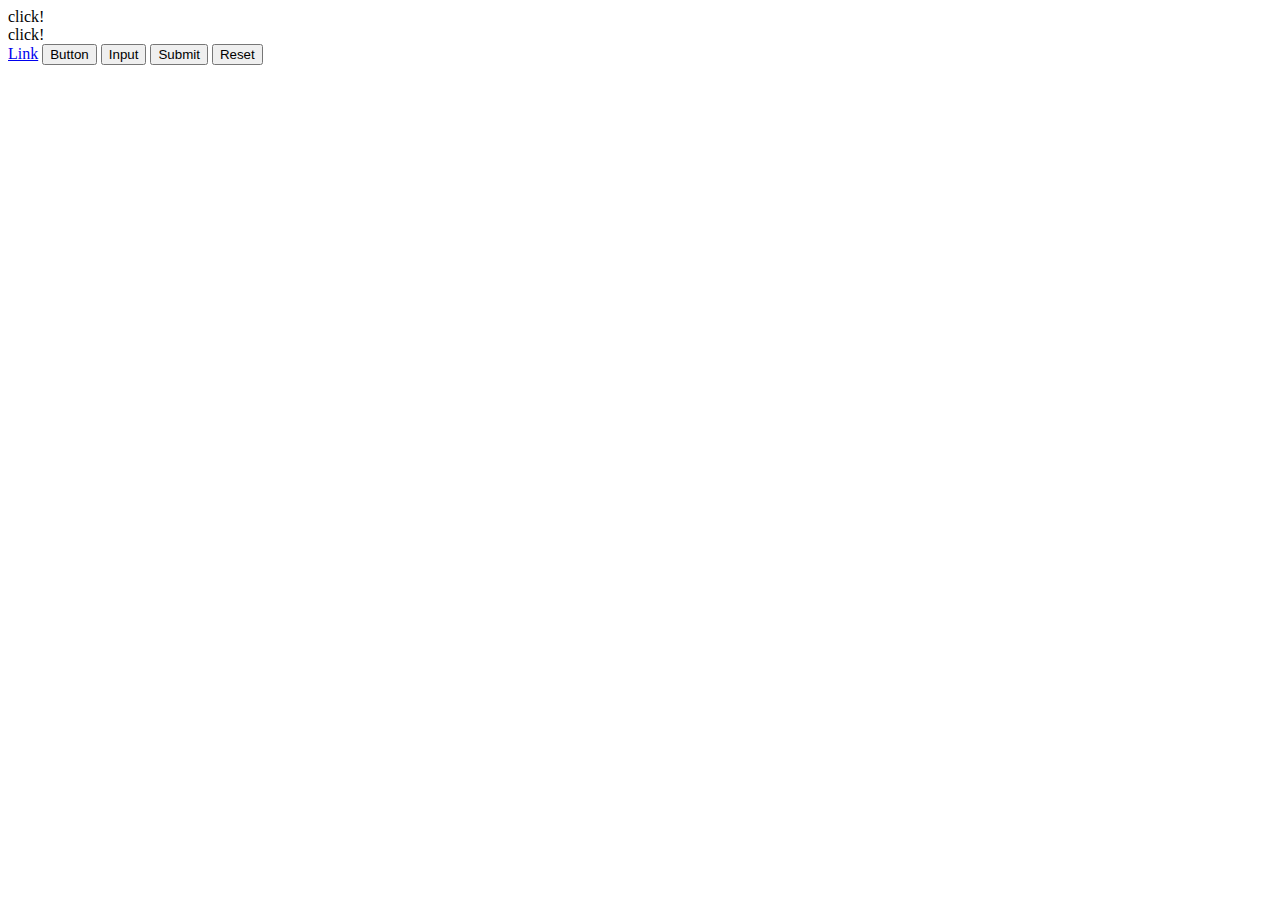
==== bootstrap/index.html @ 724cff69 "bootstrap v1" ====
<!DOCTYPE html>
<html lang="en">
<head>
    <meta charset="UTF-8">
    <meta http-equiv="X-UA-Compatible" content="IE=edge">
    <meta name="viewport" content="width=device-width, initial-scale=1.0">
    <title>Document</title>
    <link rel="stylesheet" href="https://cdnjs.cloudflare.com/ajax/libs/bootstrap/5.2.3/css/bootstrap.min.css" integrity="sha512-SbiR/eusphKoMVVXysTKG/7VseWii+Y3FdHrt0EpKgpToZeemhqHeZeLWLhJutz/2ut2Vw1uQEj2MbRF+TVBUA==" crossorigin="anonymous" referrerpolicy="no-referrer" />
</head>
<body class="bg-primary">

    <div class="rounded-pill bg-warning">click!</div>
    

    <div class="btn btn-success">click!</div>

    <a class="btn btn-primary" href="#" role="button">Link</a>
    <button class="btn btn-primary" type="submit">Button</button>
    <input class="btn btn-primary" type="button" value="Input">
    <input class="btn btn-primary" type="submit" value="Submit">
    <input class="btn btn-primary" type="reset" value="Reset">

</body>
</html>
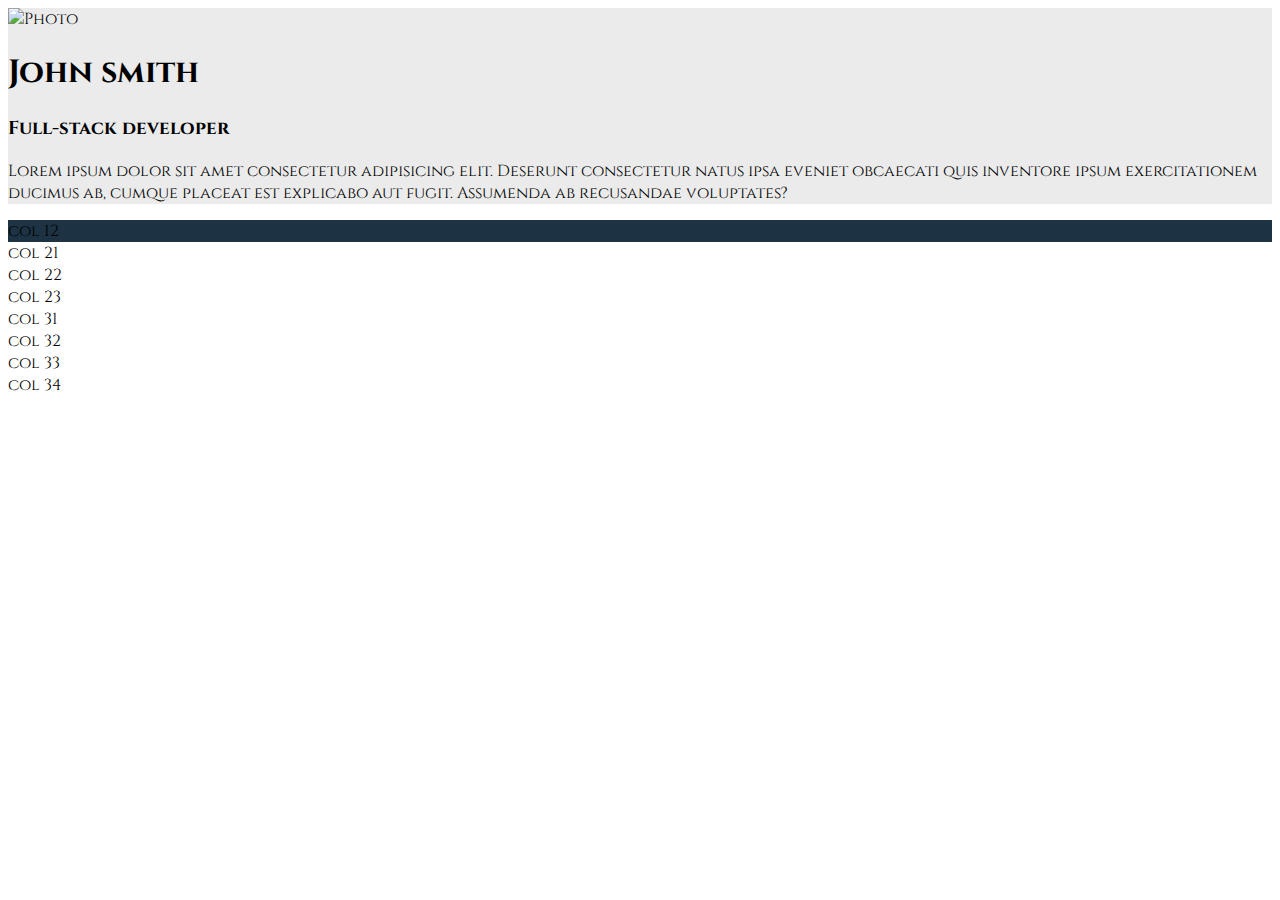
==== commit a9ffa026: "bootstrap 2" ====
--- a/bootstrap/index.html
+++ b/bootstrap/index.html
@@ -6,19 +6,42 @@
     <meta name="viewport" content="width=device-width, initial-scale=1.0">
     <title>Document</title>
     <link rel="stylesheet" href="https://cdnjs.cloudflare.com/ajax/libs/bootstrap/5.2.3/css/bootstrap.min.css" integrity="sha512-SbiR/eusphKoMVVXysTKG/7VseWii+Y3FdHrt0EpKgpToZeemhqHeZeLWLhJutz/2ut2Vw1uQEj2MbRF+TVBUA==" crossorigin="anonymous" referrerpolicy="no-referrer" />
+    <link rel="stylesheet" href="./css/style.css">
+    <link rel="stylesheet" href="https://cdnjs.cloudflare.com/ajax/libs/font-awesome/6.2.1/css/all.min.css" integrity="sha512-MV7K8+y+gLIBoVD59lQIYicR65iaqukzvf/nwasF0nqhPay5w/9lJmVM2hMDcnK1OnMGCdVK+iQrJ7lzPJQd1w==" crossorigin="anonymous" referrerpolicy="no-referrer" />
 </head>
-<body class="bg-primary">
+<body>
 
-    <div class="rounded-pill bg-warning">click!</div>
+    <div class="container">
+        <div class="row row-cols-1 row-cols-md-2 row-cols-lg-2 g-2 g-md-2">
+            <div class="col col-md-8 col-lg-8">
+
+                <div class="row row-cols-1 row-cols-md-2 bg-gray rounded-start">
+                    <div class="col col-md-4">
+                        <img src="https://picsum.photos/id/12/200/200" alt="Photo" class="img-thumbnail mx-auto d-block myPhoto">
+                    </div>
+                    <div class="col col-md-8">
+                        <h1>John smith</h1>
+                        <h3>Full-stack developer</h3>
+                        <p>Lorem ipsum dolor sit amet consectetur adipisicing elit. Deserunt consectetur natus ipsa eveniet obcaecati quis inventore ipsum exercitationem ducimus ab, cumque placeat est explicabo aut fugit. Assumenda ab recusandae voluptates?</p>
+                    </div>
+                </div>
+                
+
+            </div>
+            <div class="col col-md-4 col-lg-4 bg-dark">col 12</div>
+        </div>
+        <div class="row row-cols-1 row-cols-md-2 row-cols-lg-3">
+            <div class="col col-md-8 col-lg-4 border">col 21</div>
+            <div class="col col-md-4 col-lg-8 border">col 22</div>
+            <div class="col col-md-12 col-lg-12 border">col 23</div>
+        </div>
+        <div class="row row-cols-1 row-cols-md-2">
+            <div class="col border">col 31</div>
+            <div class="col border">col 32</div>
+            <div class="col border">col 33</div>
+            <div class="col border">col 34</div>
+        </div>
+    </div>
     
-
-    <div class="btn btn-success">click!</div>
-
-    <a class="btn btn-primary" href="#" role="button">Link</a>
-    <button class="btn btn-primary" type="submit">Button</button>
-    <input class="btn btn-primary" type="button" value="Input">
-    <input class="btn btn-primary" type="submit" value="Submit">
-    <input class="btn btn-primary" type="reset" value="Reset">
-
 </body>
 </html>--- a/bootstrap/css/style.css
+++ b/bootstrap/css/style.css
@@ -0,0 +1,20 @@
+@import url('https://fonts.googleapis.com/css2?family=Cinzel:wght@400;500;700&display=swap');
+
+:root {
+    --main-bg-dark-color: #1d3344;
+    --main-yellow-color: #e0af4b;
+    --main-text-color: #878d91;
+    --main-bg-gray-color: #ebebeb;
+}
+
+body {
+    font-family: 'Cinzel', serif;
+}
+
+.bg-gray {
+    background-color: var(--main-bg-gray-color);
+}
+
+.bg-dark{
+    background-color: var(--main-bg-dark-color);
+}
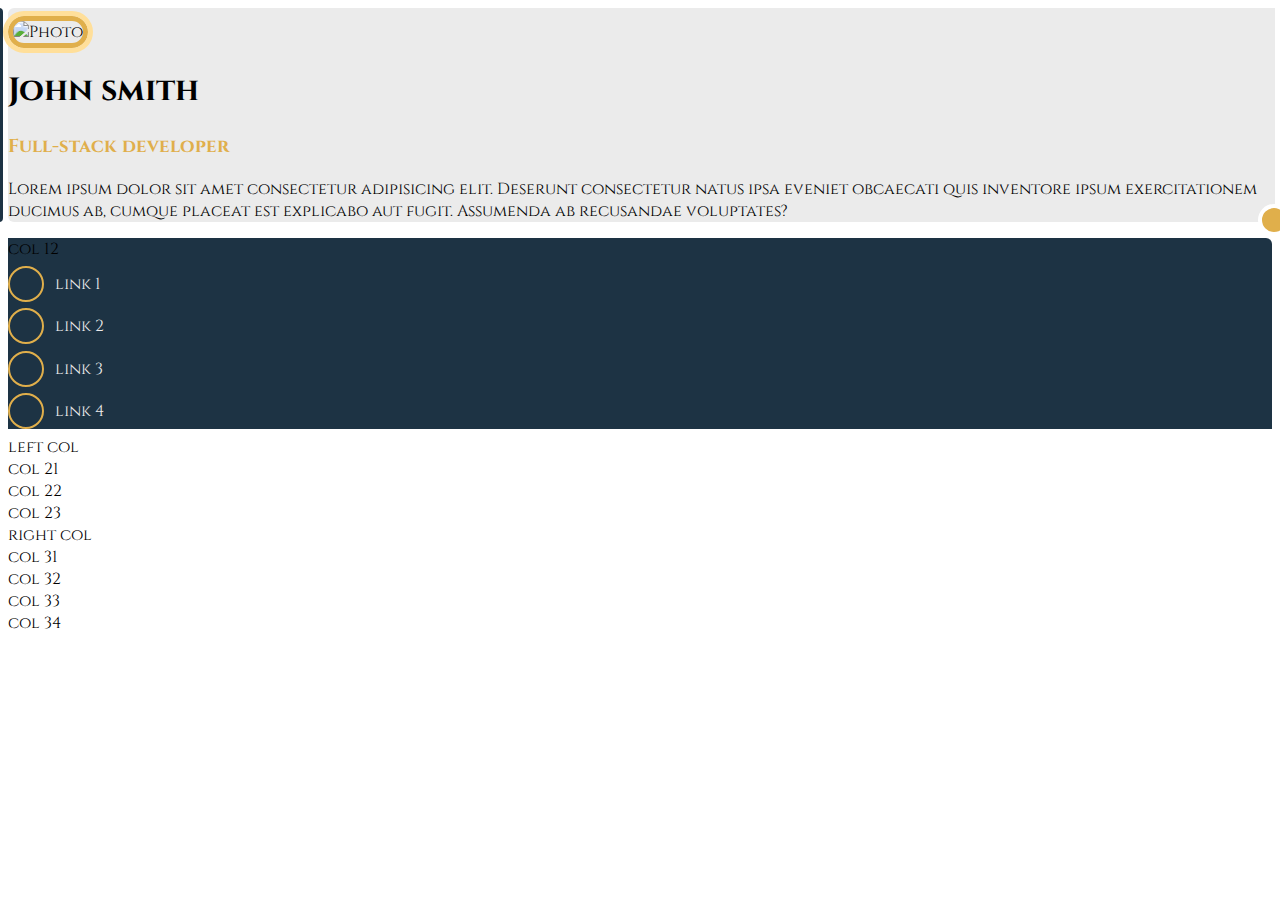
==== commit b2e0c0d2: "bootstrap v2" ====
--- a/bootstrap/index.html
+++ b/bootstrap/index.html
@@ -12,12 +12,12 @@
 <body>
 
     <div class="container">
-        <div class="row row-cols-1 row-cols-md-2 row-cols-lg-2 g-2 g-md-2">
+        <div class="row row-cols-1 row-cols-md-2 row-cols-lg-2 mb-2">
             <div class="col col-md-8 col-lg-8">
 
-                <div class="row row-cols-1 row-cols-md-2 bg-gray rounded-start">
+                <div class="row row-cols-1 row-cols-md-2 bg-gray" id="headerWithLeftLine">
                     <div class="col col-md-4">
-                        <img src="https://picsum.photos/id/12/200/200" alt="Photo" class="img-thumbnail mx-auto d-block myPhoto">
+                        <img src="https://picsum.photos/id/12/200/200" alt="Photo" class="mx-auto d-block myPhoto">
                     </div>
                     <div class="col col-md-8">
                         <h1>John smith</h1>
@@ -26,21 +26,68 @@
                     </div>
                 </div>
                 
+            </div>
+            <div class="col col-md-4 col-lg-4 bg-dark" id="headerWithRoundedCorner">col 12
+
+                <div class="headerLink">
+                    <div class="headerLinkIcon">
+                        <i class="fa-solid fa-envelope"></i>
+                    </div>
+                    <a href="http://" class="headerLinkText">link 1</a>
+                </div>
+
+                <div class="headerLink">
+                    <div class="headerLinkIcon">
+                        <i class="fa-solid fa-mobile-retro"></i>
+                    </div>
+                    <a href="http://" class="headerLinkText">link 2</a>
+                </div>
+                <div class="headerLink">
+                    <div class="headerLinkIcon">
+                        <i class="fa-solid fa-mobile-retro"></i>
+                    </div>
+                    <a href="http://" class="headerLinkText">link 3</a>
+                </div>
+                <div class="headerLink">
+                    <div class="headerLinkIcon">
+                        <i class="fa-solid fa-mobile-retro"></i>
+                    </div>
+                    <a href="http://" class="headerLinkText">link 4</a>
+                </div>
 
             </div>
-            <div class="col col-md-4 col-lg-4 bg-dark">col 12</div>
         </div>
-        <div class="row row-cols-1 row-cols-md-2 row-cols-lg-3">
-            <div class="col col-md-8 col-lg-4 border">col 21</div>
-            <div class="col col-md-4 col-lg-8 border">col 22</div>
-            <div class="col col-md-12 col-lg-12 border">col 23</div>
+
+
+        <div class="row row-cols-1 row-cols-md-1 row-cols-lg-2">
+            <div class="col col-md-12 col-lg-8">
+                left col
+                <div class="row row-cols-1 row-cols-md-2 row-cols-lg-3">
+                    <div class="col col-md-8 col-lg-4 border">col 21</div>
+                    <div class="col col-md-4 col-lg-8 border">col 22</div>
+                    <div class="col col-md-12 col-lg-12 border">col 23</div>
+                </div>
+
+            </div>
+            <div class="col col-md-12 col-lg-4">
+                right col
+                    <div class="row row-cols-1 row-cols-md-2">
+                        <div class="col border">col 31</div>
+                        <div class="col border">col 32</div>
+                        <div class="col border">col 33</div>
+                        <div class="col border">col 34</div>
+                    </div>
+            </div>
         </div>
-        <div class="row row-cols-1 row-cols-md-2">
-            <div class="col border">col 31</div>
-            <div class="col border">col 32</div>
-            <div class="col border">col 33</div>
-            <div class="col border">col 34</div>
-        </div>
+
+
+
+        
+
+
+
+
+        
     </div>
     
 </body>
--- a/bootstrap/css/style.css
+++ b/bootstrap/css/style.css
@@ -11,6 +11,10 @@
     font-family: 'Cinzel', serif;
 }
 
+h3 {
+    color: var(--main-yellow-color);
+}
+
 .bg-gray {
     background-color: var(--main-bg-gray-color);
 }
@@ -18,3 +22,96 @@
 .bg-dark{
     background-color: var(--main-bg-dark-color);
 }
+
+
+
+
+
+/* HEADER IMAGE */
+.myPhoto {
+    border-radius: 1rem;
+    max-width: 100%;
+    height: auto;
+    border: 5px solid var(--main-yellow-color); 
+    outline: 5px solid rgb(255, 223, 154);
+    margin-top: 0.5rem;
+}
+
+/* HEADER LINKS */
+
+.headerLink {
+    display: flex;
+    align-items: center;
+    margin-top: 0.4rem;
+    margin-bottom: 0.4rem;
+}
+.headerLinkIcon{
+    color: var(--main-yellow-color);
+    width: 2rem;
+    height: 2rem;
+    border-radius: 100%;
+    border: 0.16rem solid var(--main-yellow-color);
+    display: flex;
+    justify-content: center;
+    align-items: center;
+    margin-right: 0.7rem;
+}
+.headerLinkText {
+    color: var(--main-bg-gray-color);
+    text-decoration: none;
+}
+
+.headerLinkText:hover {
+    color: var(--main-yellow-color);
+    text-decoration: underline;
+}
+
+/* MEDIA SCREEN OPTIONS CHANAGE */
+@media (max-width: 576px) {
+    #headerWithLeftLine {
+        /*margin-right: 0 !important;*/
+        border-radius: 0;
+    }
+}
+
+@media (min-width: 576px) {
+
+    /* HEADER LEFT SIDE */
+    #headerWithLeftLine {
+        position: relative;
+        margin-right: -0.2rem;
+        border-top-left-radius: 0.375rem;
+        border-bottom-left-radius: 0.375rem;
+    }
+
+    #headerWithLeftLine::after {
+        content: '';
+        background-color: var(--main-yellow-color);
+        display: block;
+        width: 1.5rem;
+        height: 1.5rem;
+        border-radius: 100%;
+        border: 0.3rem solid white;
+        position: absolute;
+        right: -0.9rem;
+        bottom: -0.9rem;
+    }
+
+    #headerWithLeftLine::before {
+        content: '';
+        background-color: var(--main-bg-dark-color);
+        display: block;
+        width: 0.5rem;
+        border-radius: 0.25rem;
+        position: absolute;
+        top: 0;
+        bottom: 0;
+        left: -0.8rem;
+    }
+
+    /* HEADER RIGHT SIDE */
+    #headerWithRoundedCorner {
+        border-top-right-radius: 0.375rem;
+    }
+
+}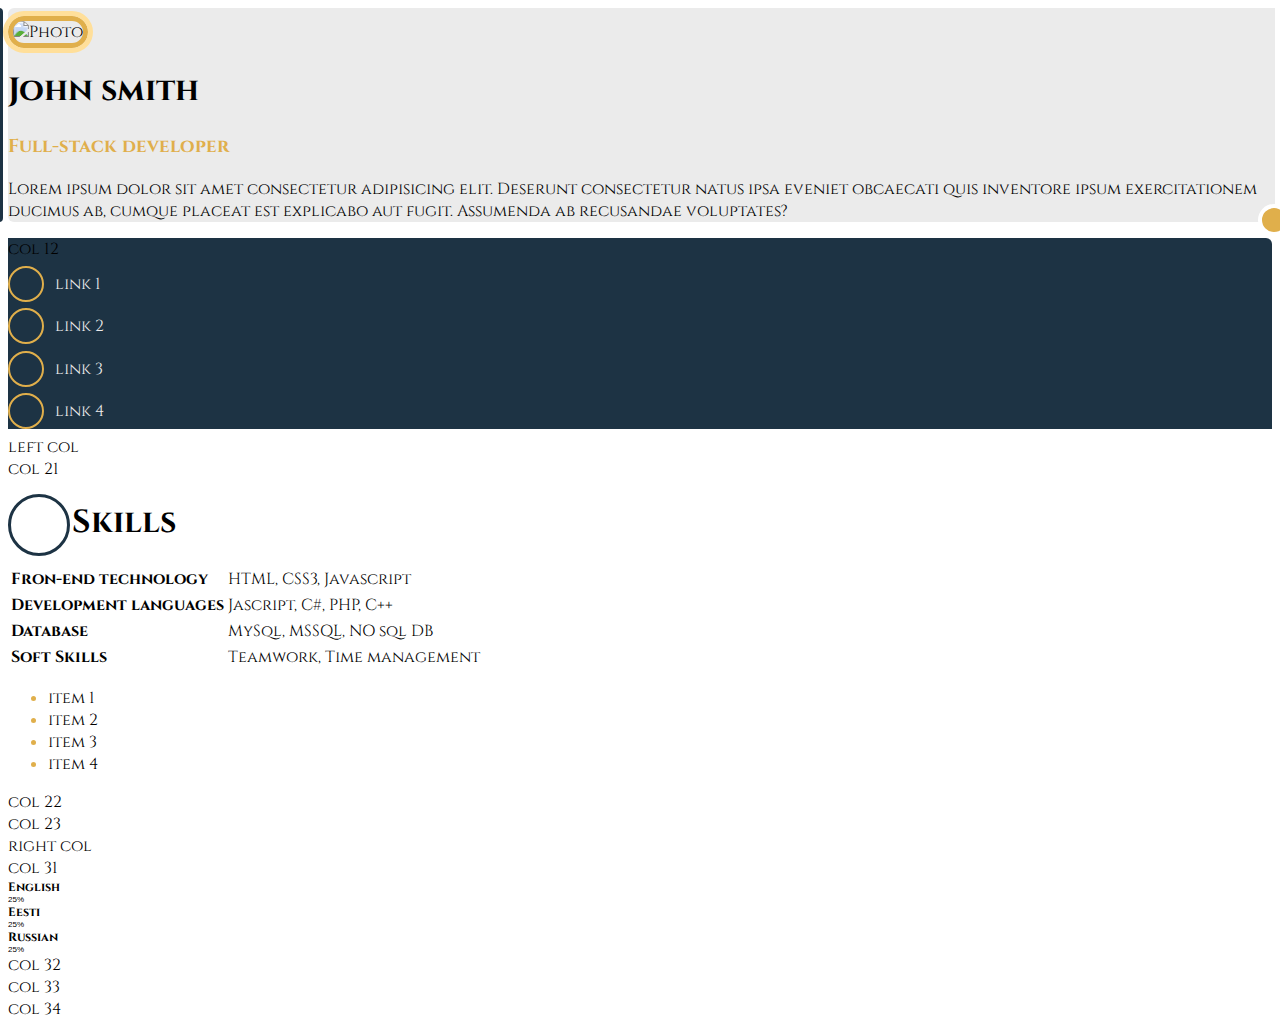
==== commit 847af589: "bootstrap news" ====
--- a/bootstrap/index.html
+++ b/bootstrap/index.html
@@ -8,6 +8,8 @@
     <link rel="stylesheet" href="https://cdnjs.cloudflare.com/ajax/libs/bootstrap/5.2.3/css/bootstrap.min.css" integrity="sha512-SbiR/eusphKoMVVXysTKG/7VseWii+Y3FdHrt0EpKgpToZeemhqHeZeLWLhJutz/2ut2Vw1uQEj2MbRF+TVBUA==" crossorigin="anonymous" referrerpolicy="no-referrer" />
     <link rel="stylesheet" href="./css/style.css">
     <link rel="stylesheet" href="https://cdnjs.cloudflare.com/ajax/libs/font-awesome/6.2.1/css/all.min.css" integrity="sha512-MV7K8+y+gLIBoVD59lQIYicR65iaqukzvf/nwasF0nqhPay5w/9lJmVM2hMDcnK1OnMGCdVK+iQrJ7lzPJQd1w==" crossorigin="anonymous" referrerpolicy="no-referrer" />
+    <link rel="stylesheet" href="https://cdnjs.cloudflare.com/ajax/libs/font-awesome/6.2.1/css/fontawesome.min.css" integrity="sha512-giQeaPns4lQTBMRpOOHsYnGw1tGVzbAIHUyHRgn7+6FmiEgGGjaG0T2LZJmAPMzRCl+Cug0ItQ2xDZpTmEc+CQ==" crossorigin="anonymous" referrerpolicy="no-referrer" />
+    <link rel="stylesheet" href="https://cdnjs.cloudflare.com/ajax/libs/font-awesome/6.2.1/css/solid.min.css" integrity="sha512-6mc0R607di/biCutMUtU9K7NtNewiGQzrvWX4bWTeqmljZdJrwYvKJtnhgR+Ryvj+NRJ8+NnnCM/biGqMe/iRA==" crossorigin="anonymous" referrerpolicy="no-referrer" />
 </head>
 <body>
 
@@ -63,7 +65,39 @@
             <div class="col col-md-12 col-lg-8">
                 left col
                 <div class="row row-cols-1 row-cols-md-2 row-cols-lg-3">
-                    <div class="col col-md-8 col-lg-4 border">col 21</div>
+                    <div class="col col-md-8 col-lg-4 border">col 21
+
+                        <h1 class="mainHeaderView">Skills</h1>
+
+                        <table>
+                            <tr>
+                                <td><b>Fron-end technology</b></td>
+                                <td>HTML, CSS3, Javascript</td>
+                            </tr>
+                            <tr>
+                                <td><b>Development languages</b></td>
+                                <td>Jascript, C#, PHP, C++</td>
+                            </tr>
+                            <tr>
+                                <td><b>Database</b></td>
+                                <td>MySql, MSSQL, NO sql DB</td>
+                            </tr>
+                            <tr>
+                                <td><b>Soft Skills</b></td>
+                                <td>Teamwork, Time management</td>
+                            </tr>
+                        </table>
+
+                        <ul>
+                            <li><span>item 1</span></li>
+                            <li><span>item 2</span></li>
+                            <li><span>item 3</span></li>
+                            <li><span>item 4</span></li>
+                        </ul>
+
+            
+
+                    </div>
                     <div class="col col-md-4 col-lg-8 border">col 22</div>
                     <div class="col col-md-12 col-lg-12 border">col 23</div>
                 </div>
@@ -72,7 +106,25 @@
             <div class="col col-md-12 col-lg-4">
                 right col
                     <div class="row row-cols-1 row-cols-md-2">
-                        <div class="col border">col 31</div>
+                        <div class="col border">col 31
+
+                          
+                            <h4>English</h4>
+                            <div class="progress">
+                                <div class="progress-bar" role="progressbar" aria-label="Example with label" style="width: 25%;" aria-valuenow="25" aria-valuemin="0" aria-valuemax="100">25%</div>
+                            </div>
+                            
+                            <h4>Eesti</h4>
+                            <div class="progress">
+                                <div class="progress-bar" role="progressbar" aria-label="Example with label" style="width: 25%;" aria-valuenow="25" aria-valuemin="0" aria-valuemax="100">25%</div>
+                            </div>
+
+                            <h4>Russian</h4>
+                            <div class="progress">
+                                <div class="progress-bar" role="progressbar" aria-label="Example with label" style="width: 25%;" aria-valuenow="25" aria-valuemin="0" aria-valuemax="100">25%</div>
+                            </div>
+
+                        </div>
                         <div class="col border">col 32</div>
                         <div class="col border">col 33</div>
                         <div class="col border">col 34</div>
--- a/bootstrap/css/style.css
+++ b/bootstrap/css/style.css
@@ -114,4 +114,52 @@
         border-top-right-radius: 0.375rem;
     }
 
+}
+
+
+/* HEADERS */
+.mainHeaderView {
+    position: relative;
+    padding-left: 4rem;
+}
+
+.mainHeaderView::before {
+    font-family: 'Font Awesome 6 Free';
+    font-weight: 900;
+    content: '\f013';
+    display: flex;
+    justify-content: center;
+    align-items: center;
+
+    width: 3.5rem;
+    height: 3.5rem;
+    border: 0.2rem solid var(--main-bg-dark-color);
+    border-radius: 100%;
+    position: absolute;
+    top: -7px;
+    left: 0;
+}
+
+ul > li {
+    color: var(--main-yellow-color);
+}
+
+ul li span {
+    color: black !important;
+}
+
+/* progress */
+
+h4 {
+    font-size: 0.75rem;
+    padding: 0;
+    margin: 0;
+}
+.progress{
+    border-radius: 0;
+}
+.progress-bar {
+    font-family: Arial, Helvetica, sans-serif;
+    font-size: 0.5rem;
+
 }